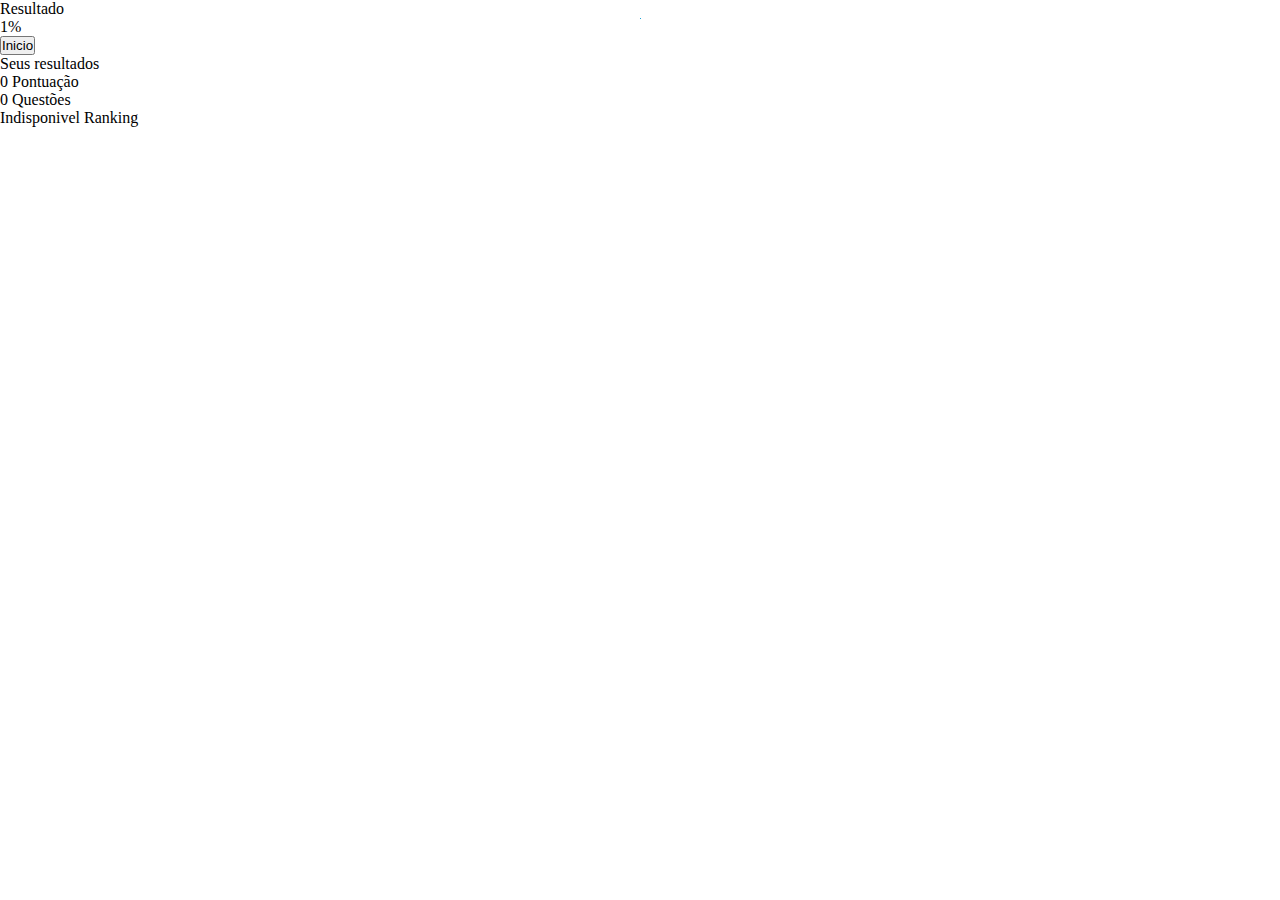
==== resultado.html @ 4f54bff7 "teste 9" ====
<!--Pagina que apresenta o resultado (pontuação e botão para reiniciar/finalizar ou ir para a home(index.html))-->
<!DOCTYPE html>
<html lang="en">
<head>
    <meta charset="UTF-8">
    <meta name="viewport" content="width=device-width, initial-scale=1.0">
    <title>Resultado - Projeto M1</title>
    <!--Logo do quiz-->
    <link type="image/png" sizes="16x16" rel="icon" href="/assets/images/logo.png">
    <!--arquivo css global-->
    <link rel="stylesheet" href="/css/global_styles.css">
    <!--arquivo css especifico da pagina de resultados-->
    <link rel="stylesheet" href="result.module.css">
    <!--Icones do Google-->
    <link rel="stylesheet" href="https://fonts.googleapis.com/css2?family=Material+Symbols+Outlined:opsz,wght,FILL,GRAD@20..48,100..700,0..1,-50..200" />
</head>
<body>
    <div class="card">
        <div class="top-section">
          <div class="border"></div>
          <div class="icons">
            <div class="logo">
              <span class="titulo">Resultado</span>
            </div>
            <div class="social-media">
               
            </div>
          </div>
          <div class="porcentagem-container">
            <div class="circular-progress">
                <span class="progress-valor">0%</span>
            </div> 
         </div>
        </div>
        <div class="buttons">
            <button id="limparLocalStorage-btn" class="goInicio-btn">Inicio</button>
        </div>
        <div class="bottom-section">
          <span class="title">Seus resultados</span>
          <div class="row row1">
            <div class="item">
              <span class="big-text" id="quantidadePontuacao"></span>
              <span class="regular-text">Pontuação</span>
            </div>
            <div class="item">
              <span class="big-text" id="quantidadeAcertos"></span>
              <span class="regular-text">Questões</span>
            </div>
            <div class="item">
              <span class="big-text">Indisponivel</span>
              <span class="regular-text">Ranking</span>
            </div>
          </div>
        </div>
      </div>

     <!-- <div class="result-box">
        <h1>Quiz Resultado!</h1>
        <div class="porcentagem-container">
            <div class="circular-progress">
                <span class="progress-valor">0%</span>
            </div>  -->
            <!-- <script defer type="module" src="/js/teste.js"></script> -->
            <!-- <button type="button" id="exibirAcertos" >
                EXIBIR-ACERTOS
            </button> -->
            
        
         <!-- </div>
        <div id="quantidadeAcertos">
        </div>
        <div id="quantidadePontuacao">
        </div>
        <div class="buttons">
            <button id="limparLocalStorage-btn" class="goInicio-btn">Inicio</button>
        </div>
        </div>
    </div>  -->
    <script type="module" src="/js/quiz_logic.js"></script>
    <script src="/js/script.js"></script>
    <script src="/js/quiz_logic.js"></script>
    <script src="/js/result.js"></script>
</body>
</html>
---- css/global_styles.css ----
/* Estilo global da pagina (cores do root, elementos que se repetem...) */
* {
    margin: 0;
    padding: 0;
    box-sizing: border-box;
}

:root {
    /* Paleta de cores principal do projeto. Qualquer mudança aqui altera as cores de todos os elementos de uma só vez... */
    --color-black: #000000;
    --color-brow: #120908;
    --color-azul-marinho: #122a42;
    --color-azul-escuro: #146385;
    --color-azul-claro: #1fa4d7;
    --color-azul-mar: #20dad8;
    --color-white: #ffffff;

    /*Cores secundarias. Podem ser usandas em elementos aleatorios do projeto que NÃO interferem na identidade visual do projeto...*/
    --color-red: #ff0000;
    --color-yellow: #ffff00;
    --color-green: #00ff00;
    --color-blue: #0000ff;
    --color-purple: #ff00ff;
    --color-pink: #ff00ff;
    --color-brown: #a52a2a;
    --color-gray: #808080;
    --color-gray-dark: #696969;
    --color-gray-light: #c0c0c0;
    --color-gray-lighter: #e0e0e0;
    --color-gray-lightest: #f0f0f0;
}

.pixelify-sans {
  font-family: "Pixelify Sans", sans-serif;
  font-optical-sizing: auto;
  font-weight: 400;
  font-style: normal;
}
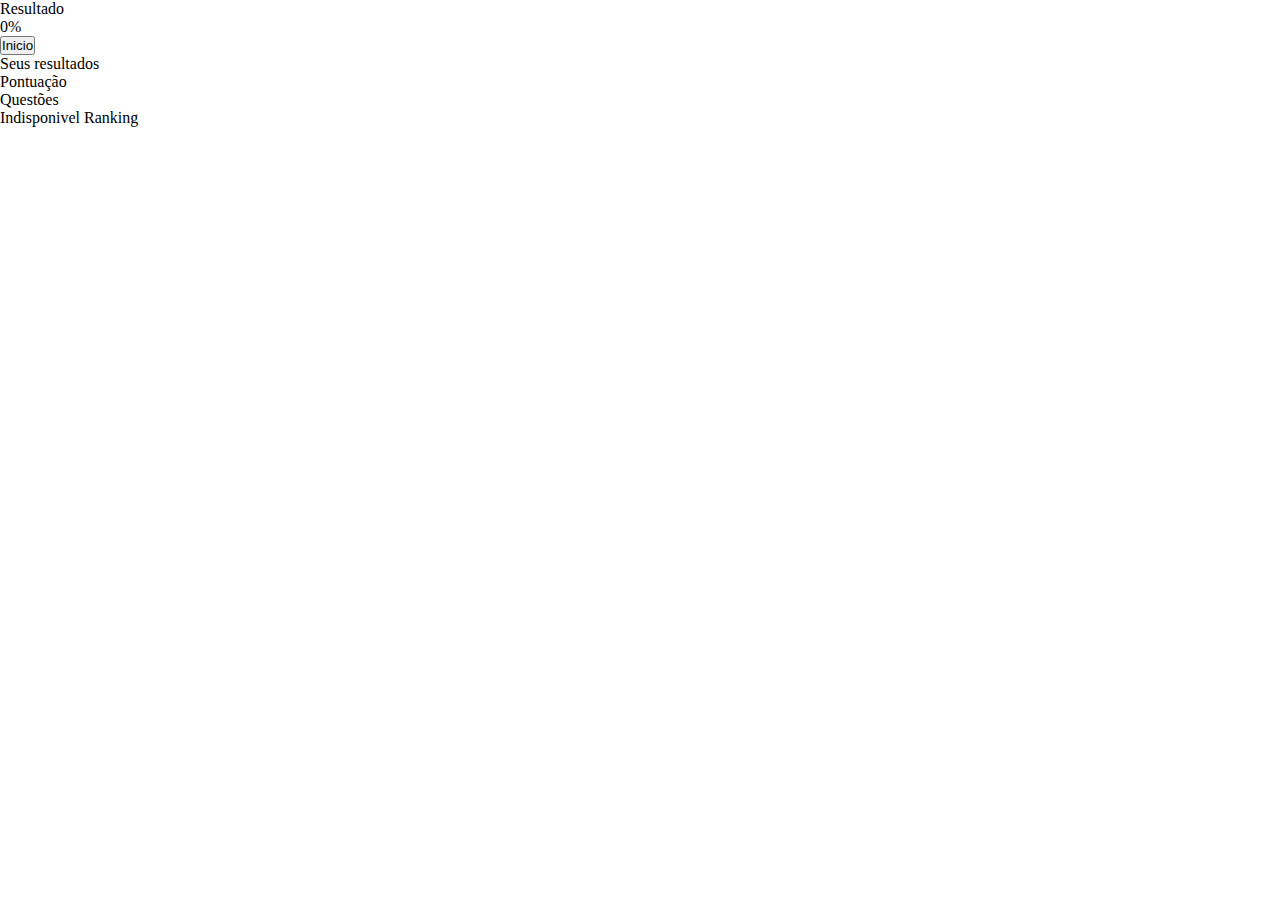
==== commit dad78dc2: "teste 13" ====
--- a/resultado.html
+++ b/resultado.html
@@ -1,4 +1,3 @@
-<!--Pagina que apresenta o resultado (pontuação e botão para reiniciar/finalizar ou ir para a home(index.html))-->
 <!DOCTYPE html>
 <html lang="en">
 <head>
@@ -10,75 +9,49 @@
     <!--arquivo css global-->
     <link rel="stylesheet" href="/css/global_styles.css">
     <!--arquivo css especifico da pagina de resultados-->
-    <link rel="stylesheet" href="result.module.css">
+    <link rel="stylesheet" href="/css/result.module.css">
     <!--Icones do Google-->
     <link rel="stylesheet" href="https://fonts.googleapis.com/css2?family=Material+Symbols+Outlined:opsz,wght,FILL,GRAD@20..48,100..700,0..1,-50..200" />
 </head>
 <body>
     <div class="card">
         <div class="top-section">
-          <div class="border"></div>
-          <div class="icons">
-            <div class="logo">
-              <span class="titulo">Resultado</span>
+            <div class="border"></div>
+            <div class="icons">
+                <div class="logo">
+                    <span class="titulo">Resultado</span>
+                </div>
+                <div class="social-media"></div>
             </div>
-            <div class="social-media">
-               
+            <div class="porcentagem-container">
+                <div class="circular-progress">
+                    <span class="progress-valor">0%</span>
+                </div> 
             </div>
-          </div>
-          <div class="porcentagem-container">
-            <div class="circular-progress">
-                <span class="progress-valor">0%</span>
-            </div> 
-         </div>
         </div>
         <div class="buttons">
             <button id="limparLocalStorage-btn" class="goInicio-btn">Inicio</button>
         </div>
         <div class="bottom-section">
-          <span class="title">Seus resultados</span>
-          <div class="row row1">
-            <div class="item">
-              <span class="big-text" id="quantidadePontuacao"></span>
-              <span class="regular-text">Pontuação</span>
+            <span class="title">Seus resultados</span>
+            <div class="row row1">
+                <div class="item">
+                    <span class="big-text" id="quantidadePontuacao"></span>
+                    <span class="regular-text">Pontuação</span>
+                </div>
+                <div class="item">
+                    <span class="big-text" id="quantidadeAcertos"></span>
+                    <span class="regular-text">Questões</span>
+                </div>
+                <div class="item">
+                    <span class="big-text">Indisponivel</span>
+                    <span class="regular-text">Ranking</span>
+                </div>
             </div>
-            <div class="item">
-              <span class="big-text" id="quantidadeAcertos"></span>
-              <span class="regular-text">Questões</span>
-            </div>
-            <div class="item">
-              <span class="big-text">Indisponivel</span>
-              <span class="regular-text">Ranking</span>
-            </div>
-          </div>
         </div>
-      </div>
+    </div>
 
-     <!-- <div class="result-box">
-        <h1>Quiz Resultado!</h1>
-        <div class="porcentagem-container">
-            <div class="circular-progress">
-                <span class="progress-valor">0%</span>
-            </div>  -->
-            <!-- <script defer type="module" src="/js/teste.js"></script> -->
-            <!-- <button type="button" id="exibirAcertos" >
-                EXIBIR-ACERTOS
-            </button> -->
-            
-        
-         <!-- </div>
-        <div id="quantidadeAcertos">
-        </div>
-        <div id="quantidadePontuacao">
-        </div>
-        <div class="buttons">
-            <button id="limparLocalStorage-btn" class="goInicio-btn">Inicio</button>
-        </div>
-        </div>
-    </div>  -->
-    <script type="module" src="/js/quiz_logic.js"></script>
-    <script src="/js/script.js"></script>
-    <script src="/js/quiz_logic.js"></script>
-    <script src="/js/result.js"></script>
+    <!-- Scripts -->
+
 </body>
-</html>+</html>
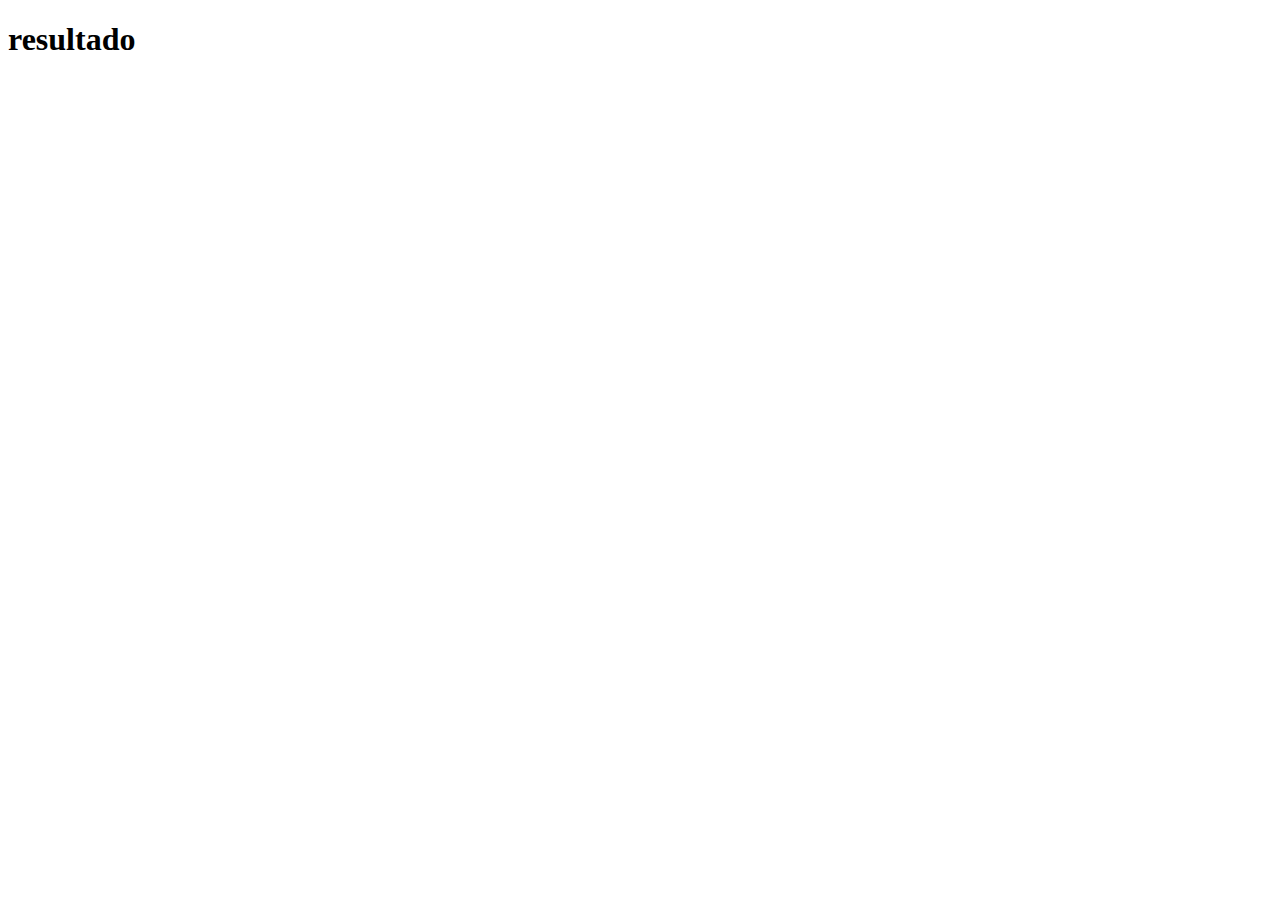
==== commit 874ae564: "teste 14" ====
--- a/resultado.html
+++ b/resultado.html
@@ -1,57 +1,12 @@
 <!DOCTYPE html>
-<html lang="en">
+<html lang="pt">
 <head>
-    <meta charset="UTF-8">
-    <meta name="viewport" content="width=device-width, initial-scale=1.0">
-    <title>Resultado - Projeto M1</title>
-    <!--Logo do quiz-->
-    <link type="image/png" sizes="16x16" rel="icon" href="/assets/images/logo.png">
-    <!--arquivo css global-->
-    <link rel="stylesheet" href="/css/global_styles.css">
-    <!--arquivo css especifico da pagina de resultados-->
-    <link rel="stylesheet" href="/css/result.module.css">
-    <!--Icones do Google-->
-    <link rel="stylesheet" href="https://fonts.googleapis.com/css2?family=Material+Symbols+Outlined:opsz,wght,FILL,GRAD@20..48,100..700,0..1,-50..200" />
+  <meta charset="UTF-8">
+  <meta name="viewport" content="width=device-width, initial-scale=1.0">
+  <title>Document</title>
 </head>
 <body>
-    <div class="card">
-        <div class="top-section">
-            <div class="border"></div>
-            <div class="icons">
-                <div class="logo">
-                    <span class="titulo">Resultado</span>
-                </div>
-                <div class="social-media"></div>
-            </div>
-            <div class="porcentagem-container">
-                <div class="circular-progress">
-                    <span class="progress-valor">0%</span>
-                </div> 
-            </div>
-        </div>
-        <div class="buttons">
-            <button id="limparLocalStorage-btn" class="goInicio-btn">Inicio</button>
-        </div>
-        <div class="bottom-section">
-            <span class="title">Seus resultados</span>
-            <div class="row row1">
-                <div class="item">
-                    <span class="big-text" id="quantidadePontuacao"></span>
-                    <span class="regular-text">Pontuação</span>
-                </div>
-                <div class="item">
-                    <span class="big-text" id="quantidadeAcertos"></span>
-                    <span class="regular-text">Questões</span>
-                </div>
-                <div class="item">
-                    <span class="big-text">Indisponivel</span>
-                    <span class="regular-text">Ranking</span>
-                </div>
-            </div>
-        </div>
-    </div>
-
-    <!-- Scripts -->
-
+  <h1>resultado</h1>
 </body>
 </html>
+</html>
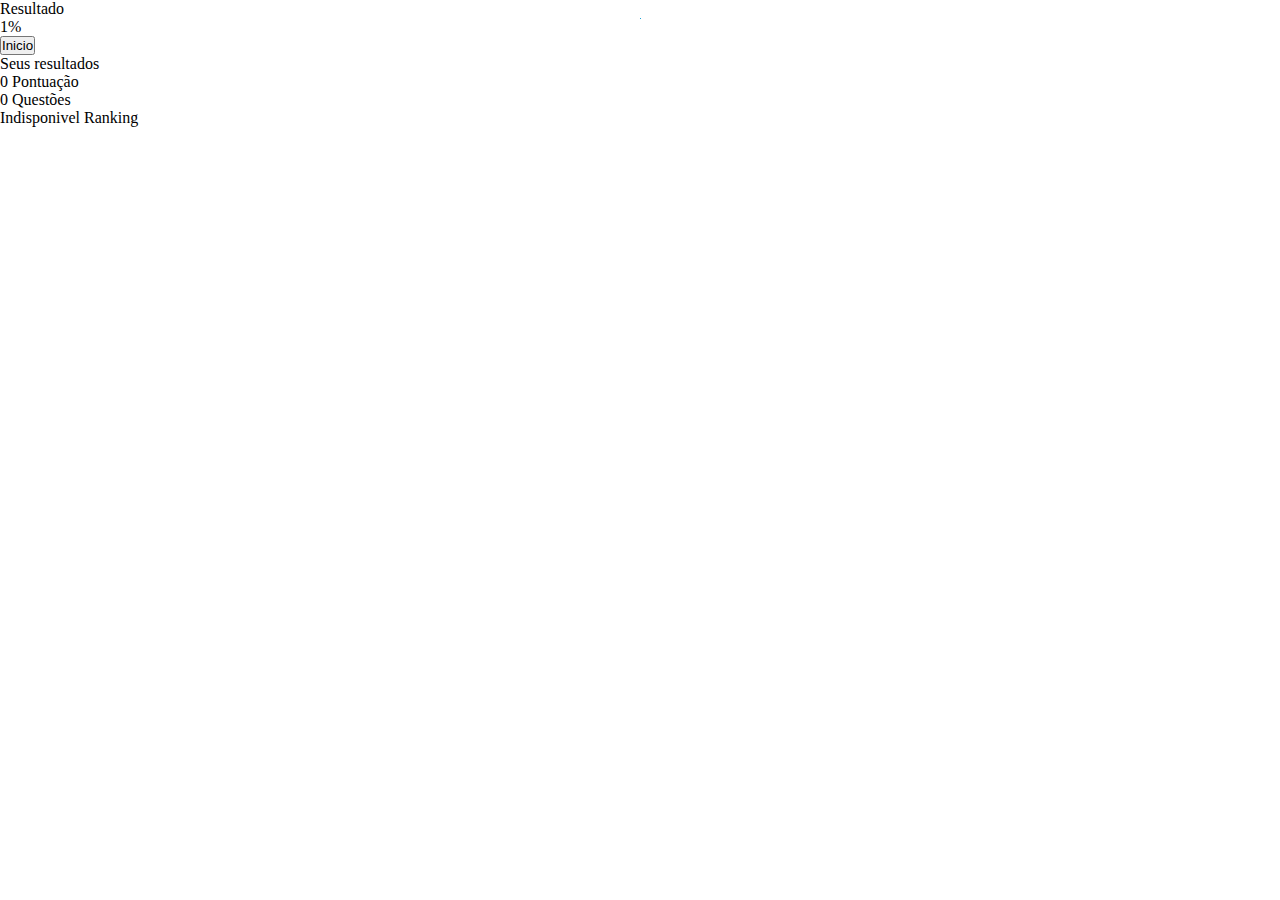
==== commit ce446124: "teste 19" ====
--- a/resultado.html
+++ b/resultado.html
@@ -1,12 +1,84 @@
+<!--Pagina que apresenta o resultado (pontuação e botão para reiniciar/finalizar ou ir para a home(index.html))-->
 <!DOCTYPE html>
-<html lang="pt">
+<html lang="en">
 <head>
-  <meta charset="UTF-8">
-  <meta name="viewport" content="width=device-width, initial-scale=1.0">
-  <title>Document</title>
+    <meta charset="UTF-8">
+    <meta name="viewport" content="width=device-width, initial-scale=1.0">
+    <title>Resultado - Projeto M1</title>
+    <!--Logo do quiz-->
+    <link type="image/png" sizes="16x16" rel="icon" href="/assets/images/logo.png">
+    <!--arquivo css global-->
+    <link rel="stylesheet" href="/css/global_styles.css">
+    <!--arquivo css especifico da pagina de resultados-->
+    <link rel="stylesheet" href="/pages/Resultado/result.module.css">
+    <!--Icones do Google-->
+    <link rel="stylesheet" href="https://fonts.googleapis.com/css2?family=Material+Symbols+Outlined:opsz,wght,FILL,GRAD@20..48,100..700,0..1,-50..200" />
 </head>
 <body>
-  <h1>resultado</h1>
+    <div class="card">
+        <div class="top-section">
+          <div class="border"></div>
+          <div class="icons">
+            <div class="logo">
+              <span class="titulo">Resultado</span>
+            </div>
+            <div class="social-media">
+               
+            </div>
+          </div>
+          <div class="porcentagem-container">
+            <div class="circular-progress">
+                <span class="progress-valor">0%</span>
+            </div> 
+         </div>
+        </div>
+        <div class="buttons">
+            <button id="limparLocalStorage-btn" class="goInicio-btn">Inicio</button>
+        </div>
+        <div class="bottom-section">
+          <span class="title">Seus resultados</span>
+          <div class="row row1">
+            <div class="item">
+              <span class="big-text" id="quantidadePontuacao"></span>
+              <span class="regular-text">Pontuação</span>
+            </div>
+            <div class="item">
+              <span class="big-text" id="quantidadeAcertos"></span>
+              <span class="regular-text">Questões</span>
+            </div>
+            <div class="item">
+              <span class="big-text">Indisponivel</span>
+              <span class="regular-text">Ranking</span>
+            </div>
+          </div>
+        </div>
+      </div>
+
+     <!-- <div class="result-box">
+        <h1>Quiz Resultado!</h1>
+        <div class="porcentagem-container">
+            <div class="circular-progress">
+                <span class="progress-valor">0%</span>
+            </div>  -->
+            <!-- <script defer type="module" src="/js/teste.js"></script> -->
+            <!-- <button type="button" id="exibirAcertos" >
+                EXIBIR-ACERTOS
+            </button> -->
+            
+        
+         <!-- </div>
+        <div id="quantidadeAcertos">
+        </div>
+        <div id="quantidadePontuacao">
+        </div>
+        <div class="buttons">
+            <button id="limparLocalStorage-btn" class="goInicio-btn">Inicio</button>
+        </div>
+        </div>
+    </div>  -->
+    <script type="module" src="/js/quiz_logic.js"></script>
+    <script src="/js/script.js"></script>
+    <script src="/js/quiz_logic.js"></script>
+    <script src="/js/result.js"></script>
 </body>
-</html>
-</html>
+</html>--- a/css/global_styles.css
+++ b/css/global_styles.css
@@ -0,0 +1,39 @@
+/* Estilo global da pagina (cores do root, elementos que se repetem...) */
+* {
+    margin: 0;
+    padding: 0;
+    box-sizing: border-box;
+}
+
+:root {
+    /* Paleta de cores principal do projeto. Qualquer mudança aqui altera as cores de todos os elementos de uma só vez... */
+    --color-black: #000000;
+    --color-brow: #120908;
+    --color-azul-marinho: #122a42;
+    --color-azul-escuro: #146385;
+    --color-azul-claro: #1fa4d7;
+    --color-azul-mar: #20dad8;
+    --color-white: #ffffff;
+
+    /*Cores secundarias. Podem ser usandas em elementos aleatorios do projeto que NÃO interferem na identidade visual do projeto...*/
+    --color-red: #ff0000;
+    --color-yellow: #ffff00;
+    --color-green: #00ff00;
+    --color-blue: #0000ff;
+    --color-purple: #ff00ff;
+    --color-pink: #ff00ff;
+    --color-brown: #a52a2a;
+    --color-gray: #808080;
+    --color-gray-dark: #696969;
+    --color-gray-light: #c0c0c0;
+    --color-gray-lighter: #e0e0e0;
+    --color-gray-lightest: #f0f0f0;
+}
+
+.pixelify-sans {
+  font-family: "Pixelify Sans", sans-serif;
+  font-optical-sizing: auto;
+  font-weight: 400;
+  font-style: normal;
+}
+
